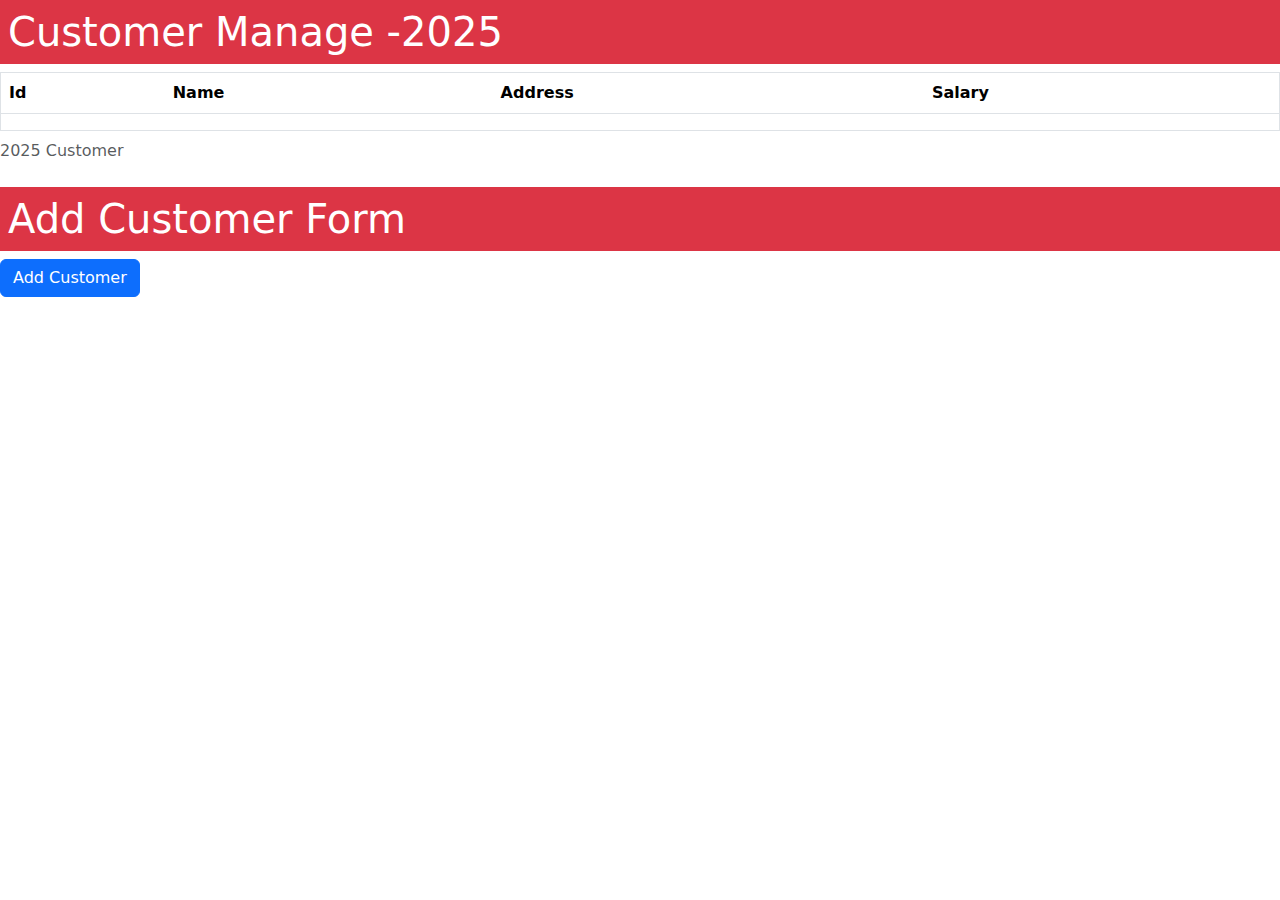
==== Customer_Manage_FrontEnd/index.html @ 99f2ddcf "Add Front End" ====
<!DOCTYPE html>
<html lang="en">

<head>
    <meta charset="UTF-8">
    <meta name="viewport" content="width=device-width, initial-scale=1.0">
    <title>Document</title>
    <link href="https://cdn.jsdelivr.net/npm/bootstrap@5.3.3/dist/css/bootstrap.min.css" rel="stylesheet"
        integrity="sha384-QWTKZyjpPEjISv5WaRU9OFeRpok6YctnYmDr5pNlyT2bRjXh0JMhjY6hW+ALEwIH" crossorigin="anonymous">
</head>

<body>
    <h1 class="bg-danger text-white p-2">Customer Manage -2025</h1>

    <table class="table" id="customers" border="1">
        <caption>2025 Customer</caption>
        <thead>
            <tr>
                <th>Id</th>
                <th>Name</th>
                <th>Address</th>
                <th>Salary</th>
            </tr>
        </thead>
        <tbody id="table-data">
            <tr>
                <td></td>
                <td></td>
                <td></td>
                <td></td>
            </tr>
        </tbody>
    </table>

    <h1 class="bg-danger text-white p-2">Add Customer Form</h1>

    <input type="button" value="Add Customer" id="add-customer" class="btn btn-primary"
        onclick="window.location.href='addCustomerForm.html'">


    <script src="https://cdn.jsdelivr.net/npm/bootstrap@5.3.3/dist/js/bootstrap.bundle.min.js"
        integrity="sha384-YvpcrYf0tY3lHB60NNkmXc5s9fDVZLESaAA55NDzOxhy9GkcIdslK1eN7N6jIeHz"
        crossorigin="anonymous"></script>
    <script src="app.js"></script>
</body>

</html>
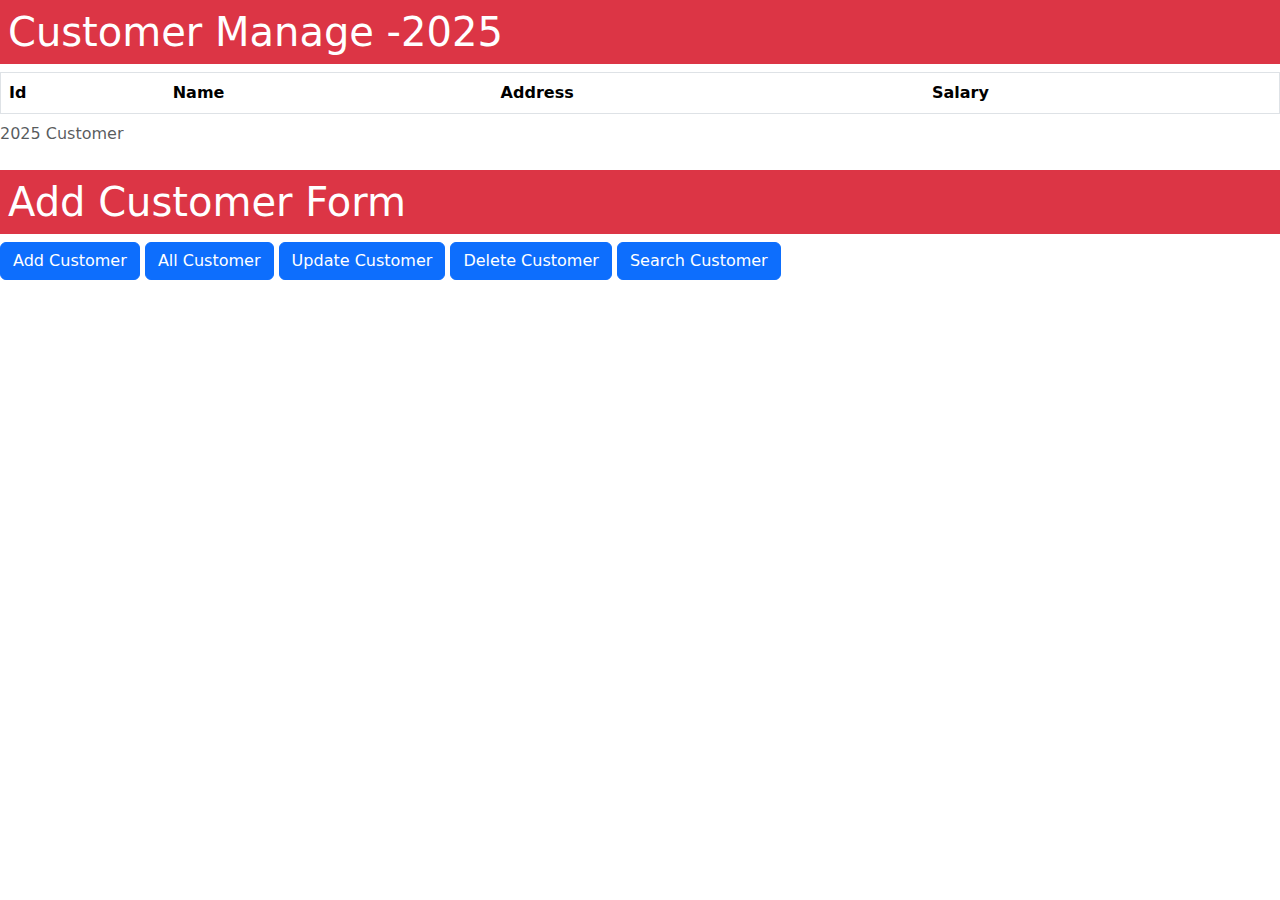
==== commit cf70c1e9: "Function Update" ====
--- a/Customer_Manage_FrontEnd/index.html
+++ b/Customer_Manage_FrontEnd/index.html
@@ -23,25 +23,204 @@
             </tr>
         </thead>
         <tbody id="table-data">
-            <tr>
-                <td></td>
-                <td></td>
-                <td></td>
-                <td></td>
-            </tr>
+
         </tbody>
     </table>
 
     <h1 class="bg-danger text-white p-2">Add Customer Form</h1>
-
-    <input type="button" value="Add Customer" id="add-customer" class="btn btn-primary"
-        onclick="window.location.href='addCustomerForm.html'">
-
-
-    <script src="https://cdn.jsdelivr.net/npm/bootstrap@5.3.3/dist/js/bootstrap.bundle.min.js"
-        integrity="sha384-YvpcrYf0tY3lHB60NNkmXc5s9fDVZLESaAA55NDzOxhy9GkcIdslK1eN7N6jIeHz"
-        crossorigin="anonymous"></script>
-    <script src="app.js"></script>
+    <!-- Add Customer-->
+    <!-- Button add customer modal -->
+    <button type="button" class="btn btn-primary" data-bs-toggle="modal" data-bs-target="#addModel">
+        Add Customer
+    </button>
+
+    <!-- Modal  Add Customer-->
+    <div class="modal fade" id="addModel" tabindex="-1" role="dialog" aria-labelledby="exampleModalCenterTitle"
+        aria-hidden="true">
+        <div class="modal-dialog modal-dialog-centered" role="document">
+            <div class="modal-content">
+                <div class="modal-header">
+                    <h5 class="modal-title" id="exampleModalLongTitle">Add Customer</h5>
+
+                </div>
+                <div class="modal-body">
+                    <input type="text" class="form-control" name="name" id="name" placeholder="Name"><br>
+                    <input type="text" class="form-control" name="address" id="address" placeholder="Address"><br>
+                    <input type="text" class="form-control" name="salary" id="salary" placeholder="Salary"><br>
+                </div>
+                <div class="modal-footer">
+                    <button type="button" class="btn btn-secondary" data-bs-dismiss="modal">Close</button>
+                    <button type="button" class="btn btn-primary " onclick="addCustomer()"">Add</button>
+        </div>
+      </div>
+    </div>
+  </div>
+
+
+<!-- Get All Customer-->
+  <!-- Button Get All customer modal -->
+  <button type=" button" class="btn btn-primary" onclick="loadCustomer()">All Customer</button>
+                    <!-- Update Customer-->
+                    <!-- Button Update customer modal -->
+                    <button type="button" class="btn btn-primary" data-bs-toggle="modal" data-bs-target="#updateModel">
+                        Update Customer
+                    </button>
+
+                    <!-- Modal Update Customer-->
+                    <div class="modal fade" id="updateModel" tabindex="-1" role="dialog"
+                        aria-labelledby="exampleModalCenterTitle" aria-hidden="true">
+                        <div class="modal-dialog modal-dialog-centered" role="document">
+                            <div class="modal-content">
+                                <div class="modal-header">
+                                    <h5 class="modal-title" id="exampleModalLongTitle">Update Customer</h5>
+
+                                </div>
+                                <div class="modal-body">
+                                    <label>Customer ID</label>
+                                    <input type="text" class="form-control" name="id" id="update-id"
+                                        placeholder="Enter Id For Delete" oninput="searchCustomerForUpdate()"><br>
+                                    <label>Name</label>
+                                    <input type="text" class="form-control" name="name" id="update-name"><br>
+                                    <label>Address</label>
+                                    <input type="text" class="form-control" name="address" id="update-address"><br>
+                                    <label>Salary</label>
+                                    <input type="text" class="form-control" name="salary" id="update-salary"><br>
+
+
+                                </div>
+                                <div class="modal-footer">
+                                    <button type="button" class="btn btn-secondary"
+                                        data-bs-dismiss="modal">Close</button>
+                                    <button type="button" class="btn btn-primary"
+                                        onclick="updateCustomer()">Update</button>
+                                </div>
+                            </div>
+                        </div>
+                    </div>
+
+
+                    <!-- Delete Customer-->
+                    <!-- Button Delete customer modal -->
+                    <button type="button" class="btn btn-primary" data-bs-toggle="modal" data-bs-target="#deleteModel">
+                        Delete Customer
+                    </button>
+
+                    <!-- Modal Delete Customer-->
+                    <div class="modal fade" id="deleteModel" tabindex="-1" role="dialog"
+                        aria-labelledby="exampleModalCenterTitle" aria-hidden="true">
+                        <div class="modal-dialog modal-dialog-centered" role="document">
+                            <div class="modal-content">
+                                <div class="modal-header">
+                                    <h5 class="modal-title" id="exampleModalLongTitle">Delete Customer</h5>
+
+                                </div>
+                                <div class="modal-body">
+                                    <label>Customer ID</label>
+                                    <input type="text" class="form-control" name="id" id="delete-id"
+                                        placeholder="Enter Id For Delete" oninput="searchCustomerForDelete()"><br>
+                                    <label>Name</label>
+                                    <input type="text" class="form-control" name="name" id="delete-name" readonly><br>
+                                    <label>Address</label>
+                                    <input type="text" class="form-control" name="address" id="delete-address"
+                                        readonly><br>
+                                    <label>Salary</label>
+                                    <input type="text" class="form-control" name="salary" id="delete-salary"
+                                        readonly><br>
+
+
+                                </div>
+                                <div class="modal-footer">
+                                    <button type="button" class="btn btn-secondary"
+                                        data-bs-dismiss="modal">Close</button>
+                                    <button type="button" class="btn btn-primary"
+                                        onclick="deleteCustomer()">Delete</button>
+                                </div>
+                            </div>
+                        </div>
+                    </div>
+
+                    <!-- Search Customer-->
+                    <!-- Button Search customer modal -->
+                    <button type="button" class="btn btn-primary" data-bs-toggle="modal" data-bs-target="#searchModel">
+                        Search Customer
+                    </button>
+
+                    <!-- Modal Search Customer-->
+                    <div class="modal fade" id="searchModel" tabindex="-1" role="dialog"
+                        aria-labelledby="exampleModalCenterTitle" aria-hidden="true">
+                        <div class="modal-dialog modal-dialog-centered" role="document">
+                            <div class="modal-content">
+                                <div class="modal-header">
+                                    <h5 class="modal-title" id="exampleModalLongTitle">Search Customer</h5>
+
+                                    <select class="form-control" id="searchType" onchange="toggelsearchType()">
+                                        <option value="opt">Select Search Option</option>
+                                        <option value="id">Search By ID</option>
+                                        <option value="text">Search By Text</option>
+                                    </select>
+
+                                </div>
+                                <div class="modal-body">
+                                    <div class="" style="display: none;" id="search-customer-by-text">
+                                        <label>Customer Name/Address </label>
+                                        <input type="text" class="form-control" name="text" id="search-text"
+                                            placeholder="Enter Name/Address" onblur=""><br>
+                                        <table class="table" id="customers" border="1">
+                                            <caption>Customer Search Result</caption>
+                                            <thead>
+                                                <tr>
+                                                    <th>Id</th>
+                                                    <th>Name</th>
+                                                    <th>Address</th>
+                                                    <th>Salary</th>
+                                                </tr>
+                                            </thead>
+                                            <tbody id="table-search-data">
+
+                                            </tbody>
+                                        </table>
+                                    </div>
+
+                                    <div class="" style="display: none;" id="search-customer-by-id">
+                                        <label>Customer ID</label>
+                                        <input type="text" class="form-control" name="id" id="search-id"
+                                            placeholder="Enter Id For Delete" oninput=""><br>
+                                        <label>Name</label>
+                                        <input type="text" class="form-control" name="name" id="search-name"
+                                            readonly><br>
+                                        <label>Address</label>
+                                        <input type="text" class="form-control" name="address" id="search-address"
+                                            readonly><br>
+                                        <label>Salary</label>
+                                        <input type="text" class="form-control" name="salary" id="search-salary"
+                                            readonly><br>
+                                    </div>
+
+                                </div>
+                                <div class="modal-footer">
+                                    <button type="button" class="btn btn-secondary"
+                                        data-bs-dismiss="modal">Close</button>
+                                    <button type="button" class="btn btn-primary" style="display: none;" id="id-btn"
+                                        onclick="searchCustomerById()">Search</button>
+                                    <button type="button" class="btn btn-primary" style="display: none;" id="txt-btn"
+                                        onclick="searchCustomerByText()">Search</button>
+                                </div>
+                            </div>
+                        </div>
+                    </div>
+
+
+
+
+
+
+
+
+
+                    <script src="https://cdn.jsdelivr.net/npm/bootstrap@5.3.3/dist/js/bootstrap.bundle.min.js"
+                        integrity="sha384-YvpcrYf0tY3lHB60NNkmXc5s9fDVZLESaAA55NDzOxhy9GkcIdslK1eN7N6jIeHz"
+                        crossorigin="anonymous"></script>
+                    <script src="app.js"></script>
 </body>
 
 </html>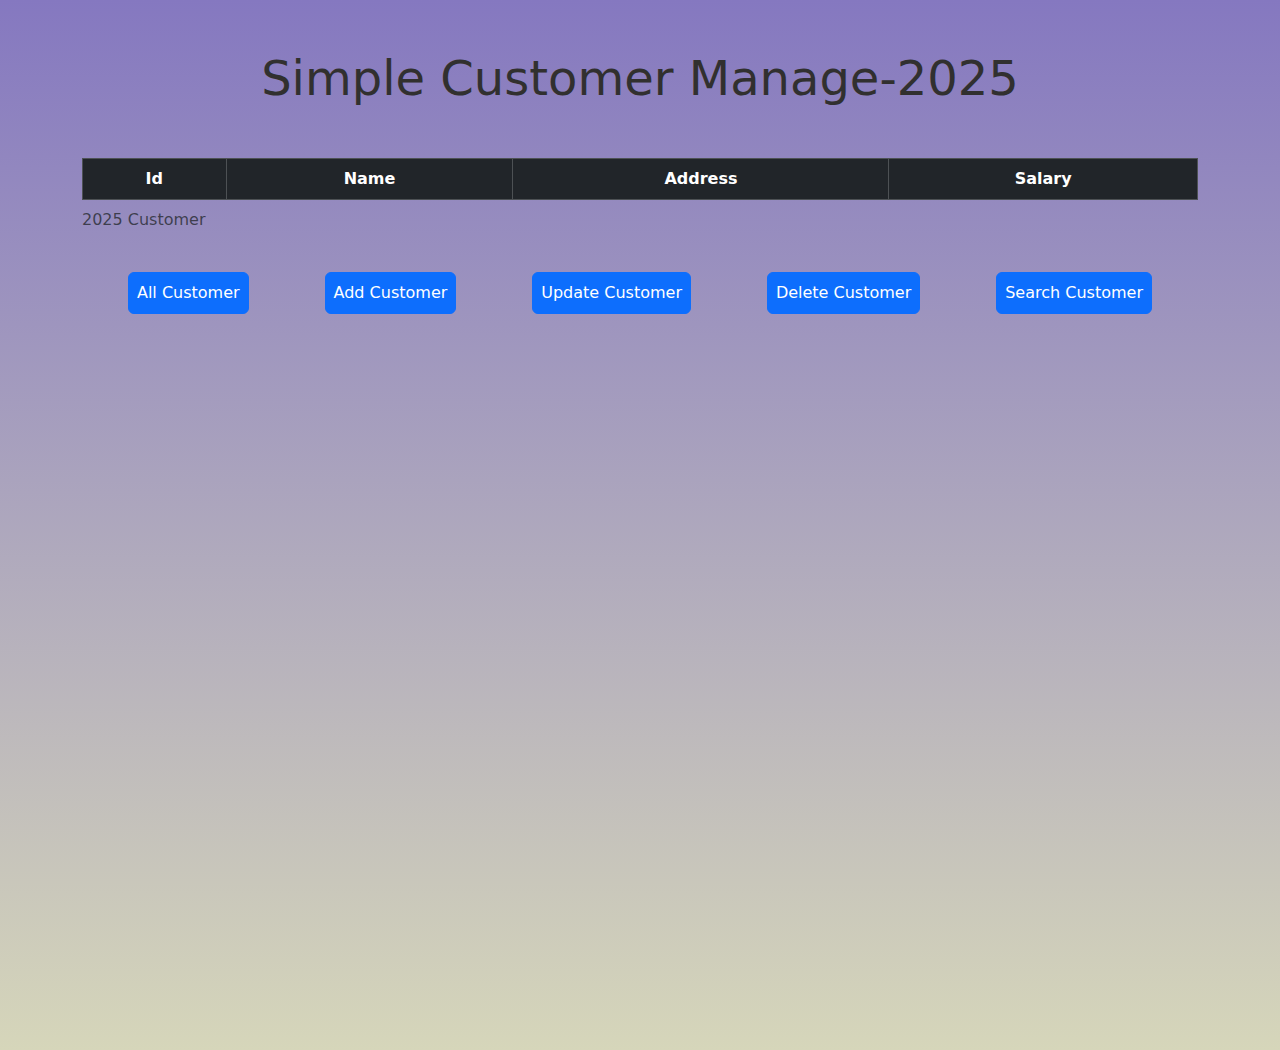
==== commit 66eb67ad: "compleate" ====
--- a/Customer_Manage_FrontEnd/index.html
+++ b/Customer_Manage_FrontEnd/index.html
@@ -7,32 +7,54 @@
     <title>Document</title>
     <link href="https://cdn.jsdelivr.net/npm/bootstrap@5.3.3/dist/css/bootstrap.min.css" rel="stylesheet"
         integrity="sha384-QWTKZyjpPEjISv5WaRU9OFeRpok6YctnYmDr5pNlyT2bRjXh0JMhjY6hW+ALEwIH" crossorigin="anonymous">
-</head>
-
-<body>
-    <h1 class="bg-danger text-white p-2">Customer Manage -2025</h1>
-
-    <table class="table" id="customers" border="1">
-        <caption>2025 Customer</caption>
-        <thead>
-            <tr>
-                <th>Id</th>
-                <th>Name</th>
-                <th>Address</th>
-                <th>Salary</th>
-            </tr>
-        </thead>
-        <tbody id="table-data">
-
-        </tbody>
-    </table>
-
-    <h1 class="bg-danger text-white p-2">Add Customer Form</h1>
-    <!-- Add Customer-->
-    <!-- Button add customer modal -->
-    <button type="button" class="btn btn-primary" data-bs-toggle="modal" data-bs-target="#addModel">
-        Add Customer
-    </button>
+    <link href="style.css" rel="stylesheet">
+    </head>
+
+<body class="body-bg">
+    <div class="container align-items-center d-block justify-content-center border-1">
+        <h1 class="heading text-center">Simple Customer Manage-2025</h1>
+
+        <table class="tableZ table table-responsive table-striped table-bordered table-dark" id="customers">
+            <caption>2025 Customer</caption>
+            <thead>
+                <tr class="text-center">
+                    <th>Id</th>
+                    <th>Name</th>
+                    <th>Address</th>
+                    <th>Salary</th>
+                </tr>
+            </thead>
+            <tbody id="table-data">
+
+            </tbody>
+        </table>
+        
+        <div class="container align-items-center d-flex justify-content-around p-2">
+
+            <!-- Button Get All customer modal -->
+            <button type=" button" class="btn btn-primary m-2 p-2" onclick="loadCustomer()">All Customer</button>
+
+            <!-- Button add customer modal -->
+            <button type="button" class="btn btn-primary m-2 p-2" data-bs-toggle="modal" data-bs-target="#addModel">
+                Add Customer
+            </button>
+
+            <!-- Button Update customer modal -->
+            <button type="button" class="btn btn-primary m-2 p-2" data-bs-toggle="modal" data-bs-target="#updateModel">
+                Update Customer
+            </button>
+
+            <!-- Button Delete customer modal -->
+            <button type="button" class="btn btn-primary m-2 p-2" data-bs-toggle="modal" data-bs-target="#deleteModel">
+                Delete Customer
+            </button>
+
+            <!-- Button Search customer modal -->
+            <button type="button" class="btn btn-primary m-2 p-2" data-bs-toggle="modal"
+                data-bs-target="#searchModel">Search
+                Customer</button>
+        </div>
+    </div>
 
     <!-- Modal  Add Customer-->
     <div class="modal fade" id="addModel" tabindex="-1" role="dialog" aria-labelledby="exampleModalCenterTitle"
@@ -57,17 +79,10 @@
   </div>
 
 
-<!-- Get All Customer-->
-  <!-- Button Get All customer modal -->
-  <button type=" button" class="btn btn-primary" onclick="loadCustomer()">All Customer</button>
-                    <!-- Update Customer-->
-                    <!-- Button Update customer modal -->
-                    <button type="button" class="btn btn-primary" data-bs-toggle="modal" data-bs-target="#updateModel">
-                        Update Customer
-                    </button>
+
 
                     <!-- Modal Update Customer-->
-                    <div class="modal fade" id="updateModel" tabindex="-1" role="dialog"
+                    <div class=" modal fade" id="updateModel" tabindex="-1" role="dialog"
                         aria-labelledby="exampleModalCenterTitle" aria-hidden="true">
                         <div class="modal-dialog modal-dialog-centered" role="document">
                             <div class="modal-content">
@@ -78,7 +93,7 @@
                                 <div class="modal-body">
                                     <label>Customer ID</label>
                                     <input type="text" class="form-control" name="id" id="update-id"
-                                        placeholder="Enter Id For Delete" oninput="searchCustomerForUpdate()"><br>
+                                        placeholder="Enter Id For Update" oninput="searchCustomerForUpdate()"><br>
                                     <label>Name</label>
                                     <input type="text" class="form-control" name="name" id="update-name"><br>
                                     <label>Address</label>
@@ -96,131 +111,117 @@
                                 </div>
                             </div>
                         </div>
+                </div>
+
+
+
+
+                <!-- Modal Delete Customer-->
+                <div class="modal fade" id="deleteModel" tabindex="-1" role="dialog"
+                    aria-labelledby="exampleModalCenterTitle" aria-hidden="true">
+                    <div class="modal-dialog modal-dialog-centered" role="document">
+                        <div class="modal-content">
+                            <div class="modal-header">
+                                <h5 class="modal-title" id="exampleModalLongTitle">Delete Customer</h5>
+
+                            </div>
+                            <div class="modal-body">
+                                <label>Customer ID</label>
+                                <input type="text" class="form-control" name="id" id="delete-id"
+                                    placeholder="Enter Id For Delete" oninput="searchCustomerForDelete()"><br>
+                                <label>Name</label>
+                                <input type="text" class="form-control" name="name" id="delete-name" readonly><br>
+                                <label>Address</label>
+                                <input type="text" class="form-control" name="address" id="delete-address" readonly><br>
+                                <label>Salary</label>
+                                <input type="text" class="form-control" name="salary" id="delete-salary" readonly><br>
+
+
+                            </div>
+                            <div class="modal-footer">
+                                <button type="button" class="btn btn-secondary" data-bs-dismiss="modal">Close</button>
+                                <button type="button" class="btn btn-primary" onclick="deleteCustomer()">Delete</button>
+                            </div>
+                        </div>
                     </div>
-
-
-                    <!-- Delete Customer-->
-                    <!-- Button Delete customer modal -->
-                    <button type="button" class="btn btn-primary" data-bs-toggle="modal" data-bs-target="#deleteModel">
-                        Delete Customer
-                    </button>
-
-                    <!-- Modal Delete Customer-->
-                    <div class="modal fade" id="deleteModel" tabindex="-1" role="dialog"
-                        aria-labelledby="exampleModalCenterTitle" aria-hidden="true">
-                        <div class="modal-dialog modal-dialog-centered" role="document">
-                            <div class="modal-content">
-                                <div class="modal-header">
-                                    <h5 class="modal-title" id="exampleModalLongTitle">Delete Customer</h5>
-
-                                </div>
-                                <div class="modal-body">
+                </div>
+
+
+
+                <!-- Modal Search Customer-->
+                <div class="modal fade" id="searchModel" tabindex="-1" role="dialog"
+                    aria-labelledby="exampleModalCenterTitle" aria-hidden="true">
+                    <div class="modal-dialog modal-dialog-centered" role="document">
+                        <div class="modal-content">
+                            <div class="modal-header">
+                                <h5 class="modal-title" id="exampleModalLongTitle">Search Customer</h5>
+
+                                <select class="form-control" id="searchType" onchange="toggelsearchType()">
+                                    <option value="opt">Select Search Option</option>
+                                    <option value="id">Search By ID</option>
+                                    <option value="text">Search By Text</option>
+                                </select>
+
+                            </div>
+                            <div class="modal-body">
+                                <div class="" style="display: none;" id="search-customer-by-text">
+                                    <label>Customer Name/Address </label>
+                                    <input type="text" class="form-control" name="text" id="search-text"
+                                        placeholder="Enter Name/Address" onblur=""><br>
+                                    <table class="table" id="customers" border="1">
+                                        <caption>Customer Search Result</caption>
+                                        <thead>
+                                            <tr class="text-center">
+                                                <th>Id</th>
+                                                <th>Name</th>
+                                                <th>Address</th>
+                                                <th>Salary</th>
+                                            </tr>
+                                        </thead>
+                                        <tbody id="table-search-data">
+
+                                        </tbody>
+                                    </table>
+                                </div>
+
+                                <div class="" style="display: none;" id="search-customer-by-id">
                                     <label>Customer ID</label>
-                                    <input type="text" class="form-control" name="id" id="delete-id"
-                                        placeholder="Enter Id For Delete" oninput="searchCustomerForDelete()"><br>
+                                    <input type="text" class="form-control" name="id" id="search-id"
+                                        placeholder="Enter Id For Delete" oninput=""><br>
                                     <label>Name</label>
-                                    <input type="text" class="form-control" name="name" id="delete-name" readonly><br>
+                                    <input type="text" class="form-control" name="name" id="search-name" readonly><br>
                                     <label>Address</label>
-                                    <input type="text" class="form-control" name="address" id="delete-address"
+                                    <input type="text" class="form-control" name="address" id="search-address"
                                         readonly><br>
                                     <label>Salary</label>
-                                    <input type="text" class="form-control" name="salary" id="delete-salary"
+                                    <input type="text" class="form-control" name="salary" id="search-salary"
                                         readonly><br>
-
-
-                                </div>
-                                <div class="modal-footer">
-                                    <button type="button" class="btn btn-secondary"
-                                        data-bs-dismiss="modal">Close</button>
-                                    <button type="button" class="btn btn-primary"
-                                        onclick="deleteCustomer()">Delete</button>
-                                </div>
+                                </div>
+
+                            </div>
+                            <div class="modal-footer">
+                                <button type="button" class="btn btn-secondary" data-bs-dismiss="modal">Close</button>
+                                <button type="button" class="btn btn-primary" style="display: none;" id="id-btn"
+                                    onclick="searchCustomerById()">Search</button>
+                                <button type="button" class="btn btn-primary" style="display: none;" id="txt-btn"
+                                    onclick="searchCustomerByText()">Search</button>
                             </div>
                         </div>
                     </div>
-
-                    <!-- Search Customer-->
-                    <!-- Button Search customer modal -->
-                    <button type="button" class="btn btn-primary" data-bs-toggle="modal" data-bs-target="#searchModel">
-                        Search Customer
-                    </button>
-
-                    <!-- Modal Search Customer-->
-                    <div class="modal fade" id="searchModel" tabindex="-1" role="dialog"
-                        aria-labelledby="exampleModalCenterTitle" aria-hidden="true">
-                        <div class="modal-dialog modal-dialog-centered" role="document">
-                            <div class="modal-content">
-                                <div class="modal-header">
-                                    <h5 class="modal-title" id="exampleModalLongTitle">Search Customer</h5>
-
-                                    <select class="form-control" id="searchType" onchange="toggelsearchType()">
-                                        <option value="opt">Select Search Option</option>
-                                        <option value="id">Search By ID</option>
-                                        <option value="text">Search By Text</option>
-                                    </select>
-
-                                </div>
-                                <div class="modal-body">
-                                    <div class="" style="display: none;" id="search-customer-by-text">
-                                        <label>Customer Name/Address </label>
-                                        <input type="text" class="form-control" name="text" id="search-text"
-                                            placeholder="Enter Name/Address" onblur=""><br>
-                                        <table class="table" id="customers" border="1">
-                                            <caption>Customer Search Result</caption>
-                                            <thead>
-                                                <tr>
-                                                    <th>Id</th>
-                                                    <th>Name</th>
-                                                    <th>Address</th>
-                                                    <th>Salary</th>
-                                                </tr>
-                                            </thead>
-                                            <tbody id="table-search-data">
-
-                                            </tbody>
-                                        </table>
-                                    </div>
-
-                                    <div class="" style="display: none;" id="search-customer-by-id">
-                                        <label>Customer ID</label>
-                                        <input type="text" class="form-control" name="id" id="search-id"
-                                            placeholder="Enter Id For Delete" oninput=""><br>
-                                        <label>Name</label>
-                                        <input type="text" class="form-control" name="name" id="search-name"
-                                            readonly><br>
-                                        <label>Address</label>
-                                        <input type="text" class="form-control" name="address" id="search-address"
-                                            readonly><br>
-                                        <label>Salary</label>
-                                        <input type="text" class="form-control" name="salary" id="search-salary"
-                                            readonly><br>
-                                    </div>
-
-                                </div>
-                                <div class="modal-footer">
-                                    <button type="button" class="btn btn-secondary"
-                                        data-bs-dismiss="modal">Close</button>
-                                    <button type="button" class="btn btn-primary" style="display: none;" id="id-btn"
-                                        onclick="searchCustomerById()">Search</button>
-                                    <button type="button" class="btn btn-primary" style="display: none;" id="txt-btn"
-                                        onclick="searchCustomerByText()">Search</button>
-                                </div>
-                            </div>
-                        </div>
-                    </div>
-
-
-
-
-
-
-
-
-
-                    <script src="https://cdn.jsdelivr.net/npm/bootstrap@5.3.3/dist/js/bootstrap.bundle.min.js"
-                        integrity="sha384-YvpcrYf0tY3lHB60NNkmXc5s9fDVZLESaAA55NDzOxhy9GkcIdslK1eN7N6jIeHz"
-                        crossorigin="anonymous"></script>
-                    <script src="app.js"></script>
+                </div>
+
+
+
+
+
+
+
+
+
+                <script src="https://cdn.jsdelivr.net/npm/bootstrap@5.3.3/dist/js/bootstrap.bundle.min.js"
+                    integrity="sha384-YvpcrYf0tY3lHB60NNkmXc5s9fDVZLESaAA55NDzOxhy9GkcIdslK1eN7N6jIeHz"
+                    crossorigin="anonymous"></script>
+                <script src="app.js"></script>
 </body>
 
 </html>--- a/Customer_Manage_FrontEnd/style.css
+++ b/Customer_Manage_FrontEnd/style.css
@@ -0,0 +1,17 @@
+.body-bg{
+    background-image: linear-gradient(rgb(133, 120, 192), rgb(214, 214, 186));
+    background-repeat: no-repeat;
+    height: 1000px;
+}
+
+.tableZ{
+    
+    margin-top: 50px !important;
+
+}
+
+.heading{
+    margin-top: 50px !important;
+    font-size: 3rem;
+    color: rgb(49, 48, 47);
+}